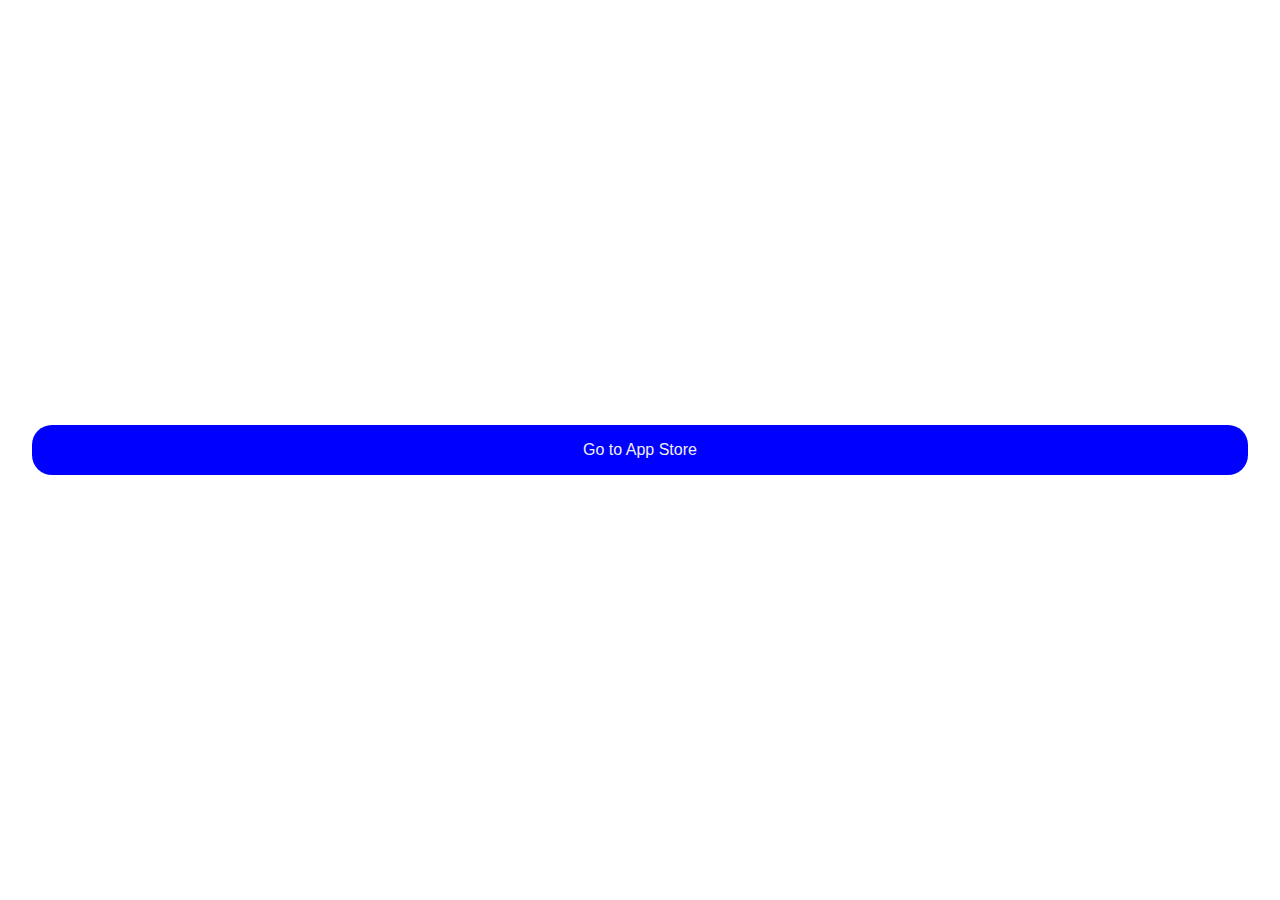
==== onlylink/index.html @ 2bc4047a "new" ====
<!DOCTYPE html>
<html class="page" lang="ru">
  <head>
    <meta charset="UTF-8" />
    <meta http-equiv="X-UA-Compatible" content="IE=edge" />
    <meta name="viewport" content="width=device-width, initial-scale=1.0" />
    <link rel="stylesheet" href="./style.css" />
    <title>Переход по ссылке</title>
    <!-- <link rel="preload" href="fonts/opensans.woff" as="font" type="font/woff" crossorigin="anonymous">
    <link rel="preload" href="fonts/opensans.woff2" as="font" type="font/woff2" crossorigin="anonymous"> -->
  </head>
  <body class="page-body">
      <a href="https://app.adjust.com/1jfp7dwj?campaign=%7B%7Bcampaign.name%7D%7D%2520%2528%7B%7Bcampaign.id%7D%7D%2529&adgroup=%7B%7Badset.name%7D%7D%2520%2528%7B%7Badset.id%7D%7D%2529&creative=%7B%7Bad.name%7D%7D%2520%2528%7B%7Bad.id%7D%7D%2529" class="wrapper_link">Go to App Store</a>
  </body>
</html>
---- onlylink/style.css ----
.page-body {
    font-family: sans-serif;
}

.wrapper_link {
    display: flex;
    justify-content: center;
    align-items: center;
    color: #f0f0f0;
    width: 95%;
    height: 50px;
    text-decoration: none;
    background-color: blue;
    border-radius: 20px;
    position: absolute;
    top: 50%;
    left: 50%;
    transform: translate(-50%, -50%);
}
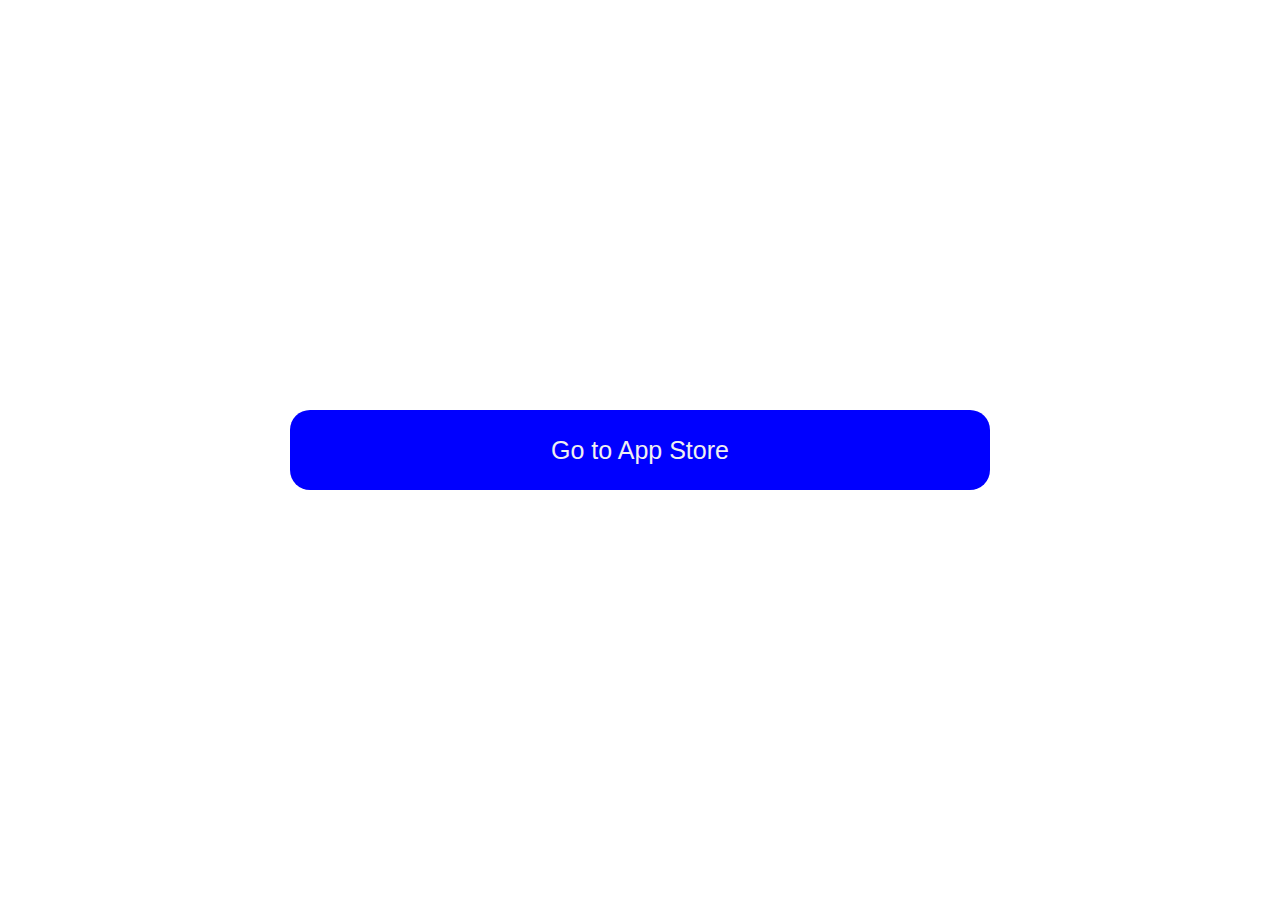
==== commit 3437c471: "Изменяет размер кнопки у планшета" ====
--- a/onlylink/index.html
+++ b/onlylink/index.html
@@ -10,6 +10,27 @@
     <link rel="preload" href="fonts/opensans.woff2" as="font" type="font/woff2" crossorigin="anonymous"> -->
   </head>
   <body class="page-body">
-      <a href="https://app.adjust.com/1jfp7dwj?campaign=%7B%7Bcampaign.name%7D%7D%2520%2528%7B%7Bcampaign.id%7D%7D%2529&adgroup=%7B%7Badset.name%7D%7D%2520%2528%7B%7Badset.id%7D%7D%2529&creative=%7B%7Bad.name%7D%7D%2520%2528%7B%7Bad.id%7D%7D%2529" class="wrapper_link">Go to App Store</a>
+    <a
+      href="https://app.adjust.com/1jfp7dwj?campaign=%7B%7Bcampaign.name%7D%7D%2520%2528%7B%7Bcampaign.id%7D%7D%2529&adgroup=%7B%7Badset.name%7D%7D%2520%2528%7B%7Badset.id%7D%7D%2529&creative=%7B%7Bad.name%7D%7D%2520%2528%7B%7Bad.id%7D%7D%2529"
+      class="wrapper_link"
+      >Go to App Store</a
+    >
+    <script>
+      !function(f,b,e,v,n,t,s)
+      {if(f.fbq)return;n=f.fbq=function(){n.callMethod?
+      n.callMethod.apply(n,arguments):n.queue.push(arguments)};
+      if(!f._fbq)f._fbq=n;n.push=n;n.loaded=!0;n.version=‘2.0’;
+      n.queue=[];t=b.createElement(e);t.async=!0;
+      t.src=v;s=b.getElementsByTagName(e)[0];
+      s.parentNode.insertBefore(t,s)}(window, document,‘script’,
+      ‘https://connect.facebook.net/en_US/fbevents.js’);
+      fbq(‘init’, ‘618489597368409’);
+      fbq(‘track’, ‘PageView’);
+    </script>
+    <noscript
+      ><img height=“1” width=“1" style=“display:none”
+      src=“https://www.facebook.com/tr?id=618489597368409&ev=PageView&noscript=1”
+      /></noscript
+    >
   </body>
 </html>
--- a/onlylink/style.css
+++ b/onlylink/style.css
@@ -8,12 +8,24 @@
     align-items: center;
     color: #f0f0f0;
     width: 95%;
+    max-width: 700px;
     height: 50px;
     text-decoration: none;
-    background-color: blue;
+    background-color: rgba(0, 0, 255, 1);
     border-radius: 20px;
     position: absolute;
     top: 50%;
     left: 50%;
     transform: translate(-50%, -50%);
+}
+
+.wrapper_link:hover {
+    opacity: 0.8;
+}
+
+@media (min-width: 768px) {
+    .wrapper_link {
+        height: 80px;
+        font-size: 25px;
+    }
 }